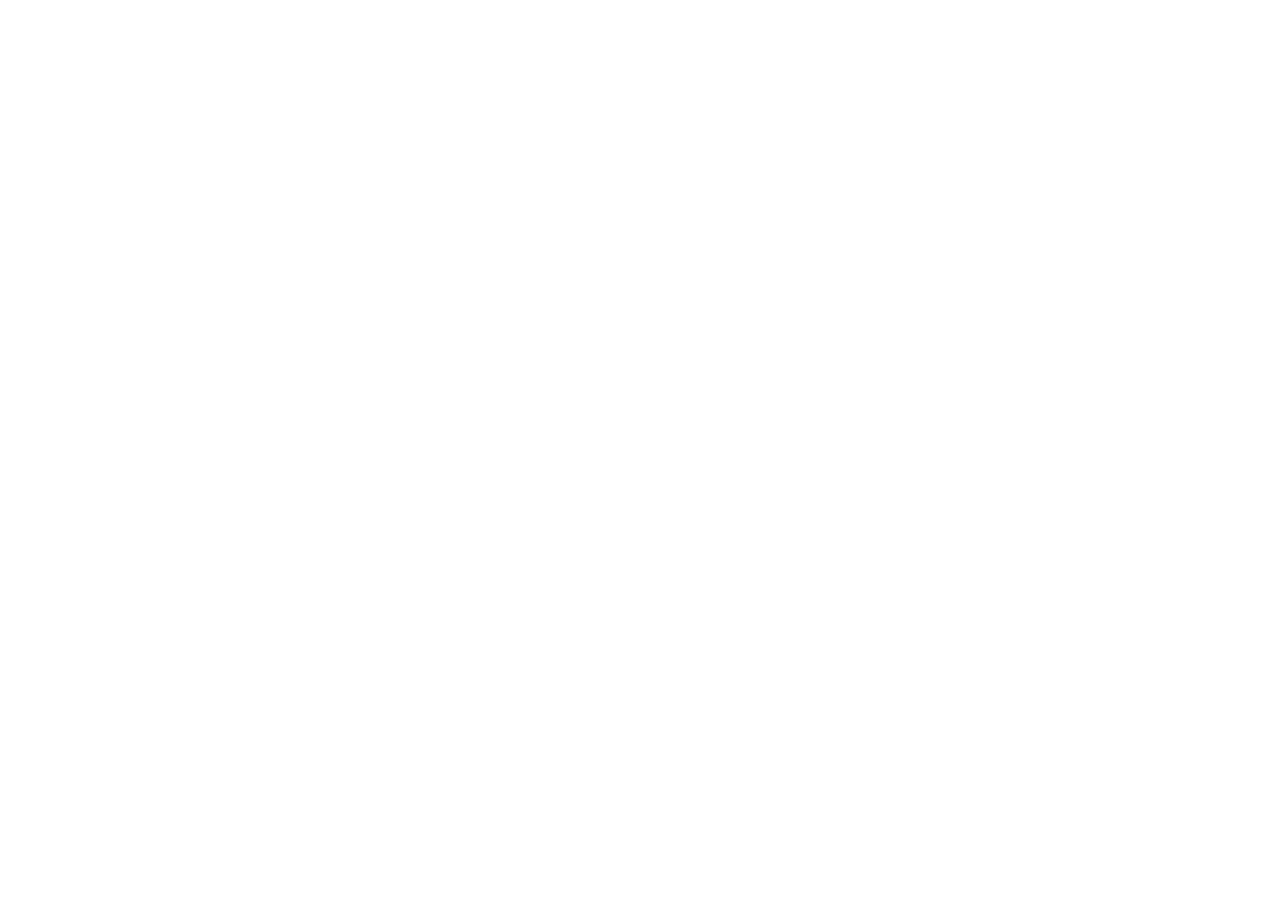
==== index.html @ edab8905 "html" ====
<!DOCTYPE html>
<html lang="th">
<head>
    <meta charset="UTF-8">
    <meta name="viewport" content="width=device-width, initial-scale=1.0">
    <title>Document</title>
</head>
<body>
    <div>
        <h4>
            <a heref="div-alingment.html"></a>
            <a herf="form.html"></a>
            <a herf="iframe.html"></a>
            <a herf="ilink.html"></a>
            <a heref="img.html"></a>
            <a heref="table.html"></a>
            <a heref="ul.html"></a>
        </h4>
    </div>
</html>
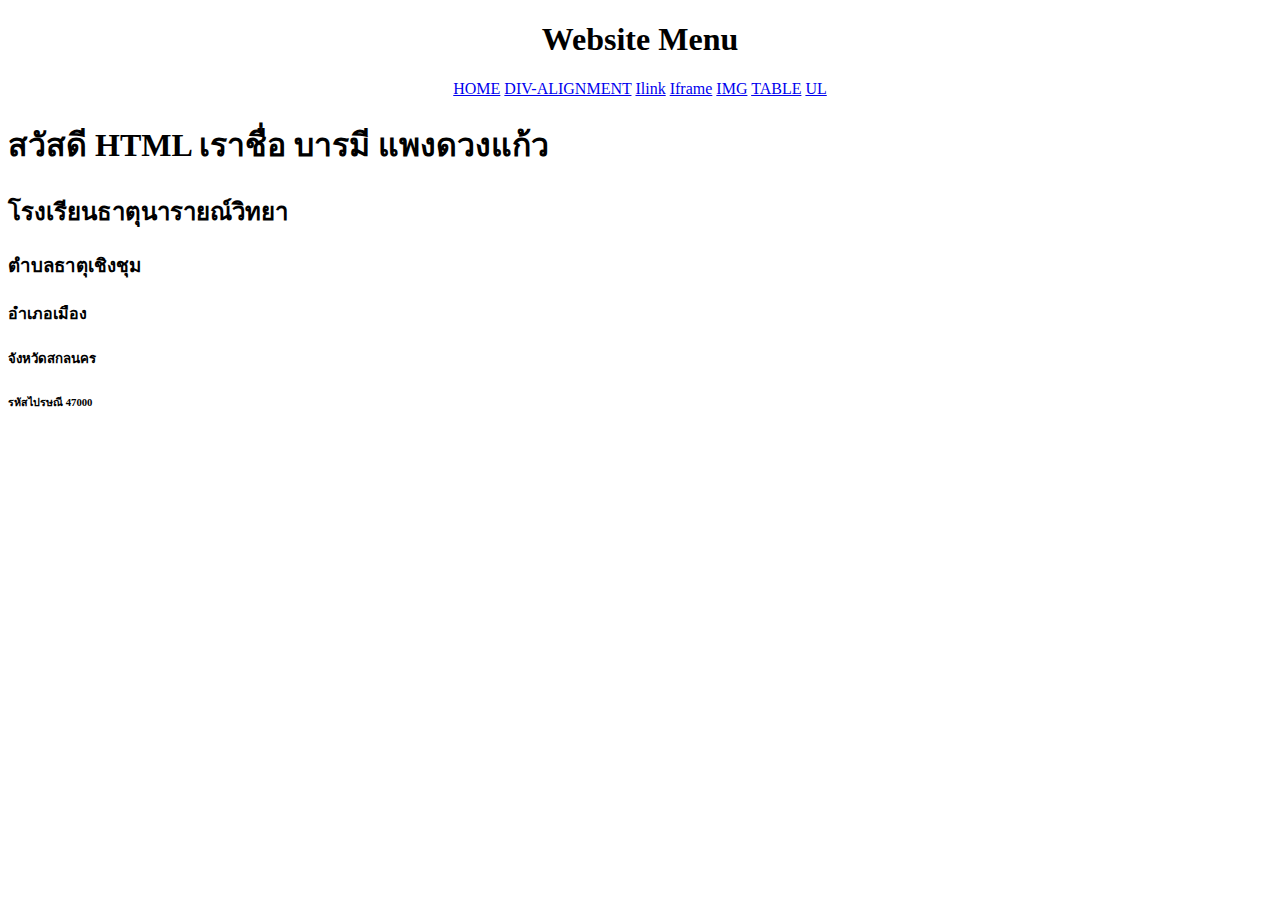
==== commit 05cea4ac: "Add files via upload" ====
--- a/index.html
+++ b/index.html
@@ -7,14 +7,25 @@
 </head>
 <body>
     <div>
-        <h4>
-            <a heref="div-alingment.html"></a>
-            <a herf="form.html"></a>
-            <a herf="iframe.html"></a>
-            <a herf="ilink.html"></a>
-            <a heref="img.html"></a>
-            <a heref="table.html"></a>
-            <a heref="ul.html"></a>
-        </h4>
+        <center>
+           <h1>Website Menu</h1>
+           <a href="index.html">HOME</a>
+           <a href="div-alignment.html">DIV-ALIGNMENT</a>
+           <a href="ilink.html">Ilink</a>
+           <a href="iframe.html">Iframe</a>
+           <a href="img.html">IMG</a>
+           <a href="table-css.html">TABLE</a>
+           <a href="ul.html">UL</a>
+        </center>
+        <left>
+            <h1>สวัสดี HTML เราชื่อ บารมี แพงดวงแก้ว</h1>
+            <h2>โรงเรียนธาตุนารายณ์วิทยา</h2>
+            <h3>ตำบลธาตุเชิงชุม</h3>
+            <h4>อำเภอเมือง</h4>
+            <h5>จังหวัดสกลนคร</h5>
+            <h6>รหัสไปรษณี 47000</h6>
+        </left>
     </div>
+   
+
 </html>